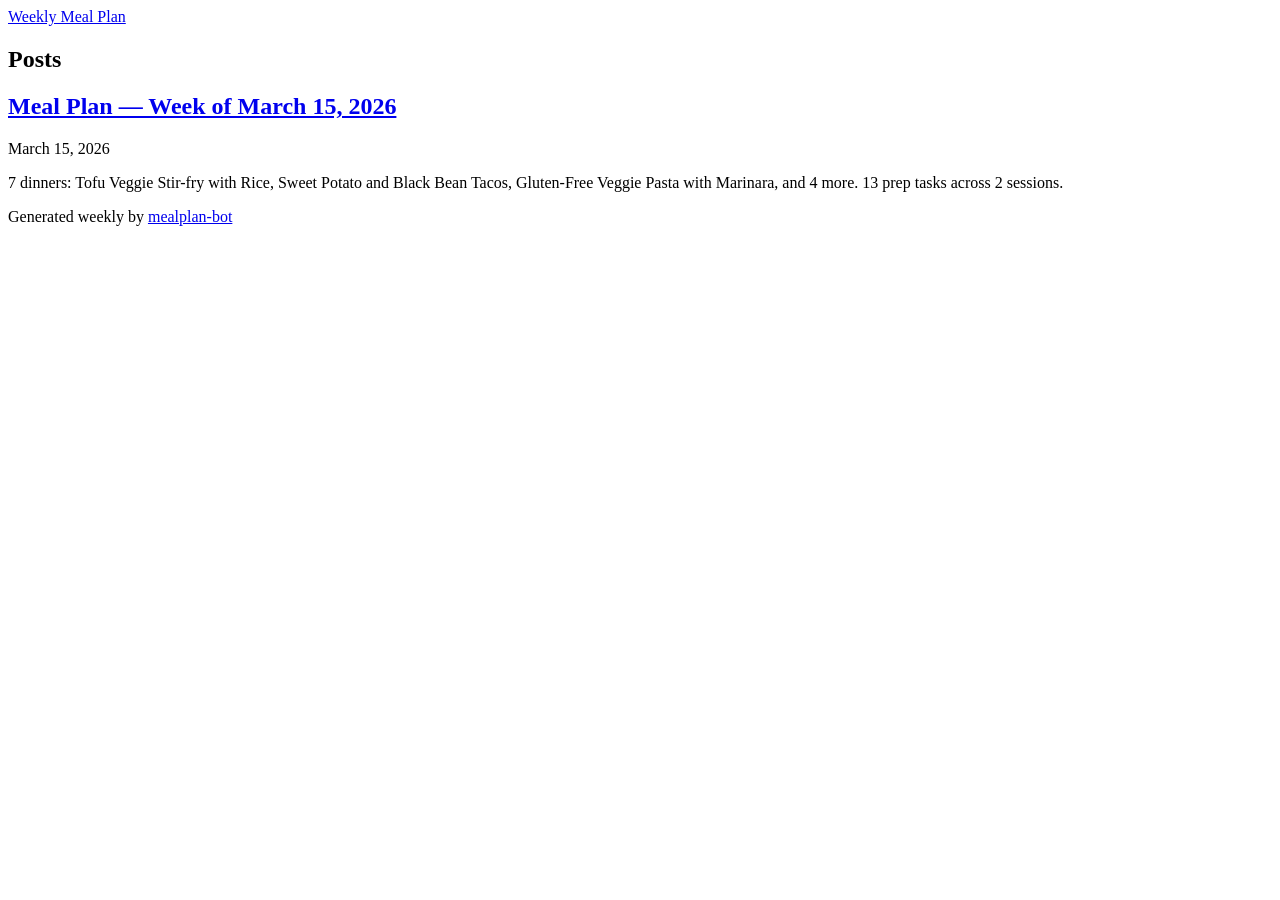
==== posts/index.html @ 737d7261 "deploy: a97355fe2171af9403384647c76c1e838b05e18f" ====
<!doctype html><html lang=en><head><meta charset=UTF-8><meta name=viewport content="width=device-width,initial-scale=1"><title>Posts — Weekly Meal Plan</title><meta name=description content="Weekly Meal Plan"><link rel=stylesheet href=/mealbot/style.css></head><body><header><nav><a href=/ class=site-title>Weekly Meal Plan</a></nav></header><main><section class=post-list><h1>Posts</h1><article class=post-summary><h2><a href=/mealbot/posts/2026-03-15/>Meal Plan — Week of March 15, 2026</a></h2><time datetime=2026-03-15>March 15, 2026</time><p>7 dinners: Tofu Veggie Stir-fry with Rice, Sweet Potato and Black Bean Tacos, Gluten-Free Veggie Pasta with Marinara, and 4 more. 13 prep tasks across 2 sessions.</p></article></section></main><footer><p>Generated weekly by <a href=https://github.com/mcfredrick/mealbot>mealplan-bot</a></p></footer></body></html>
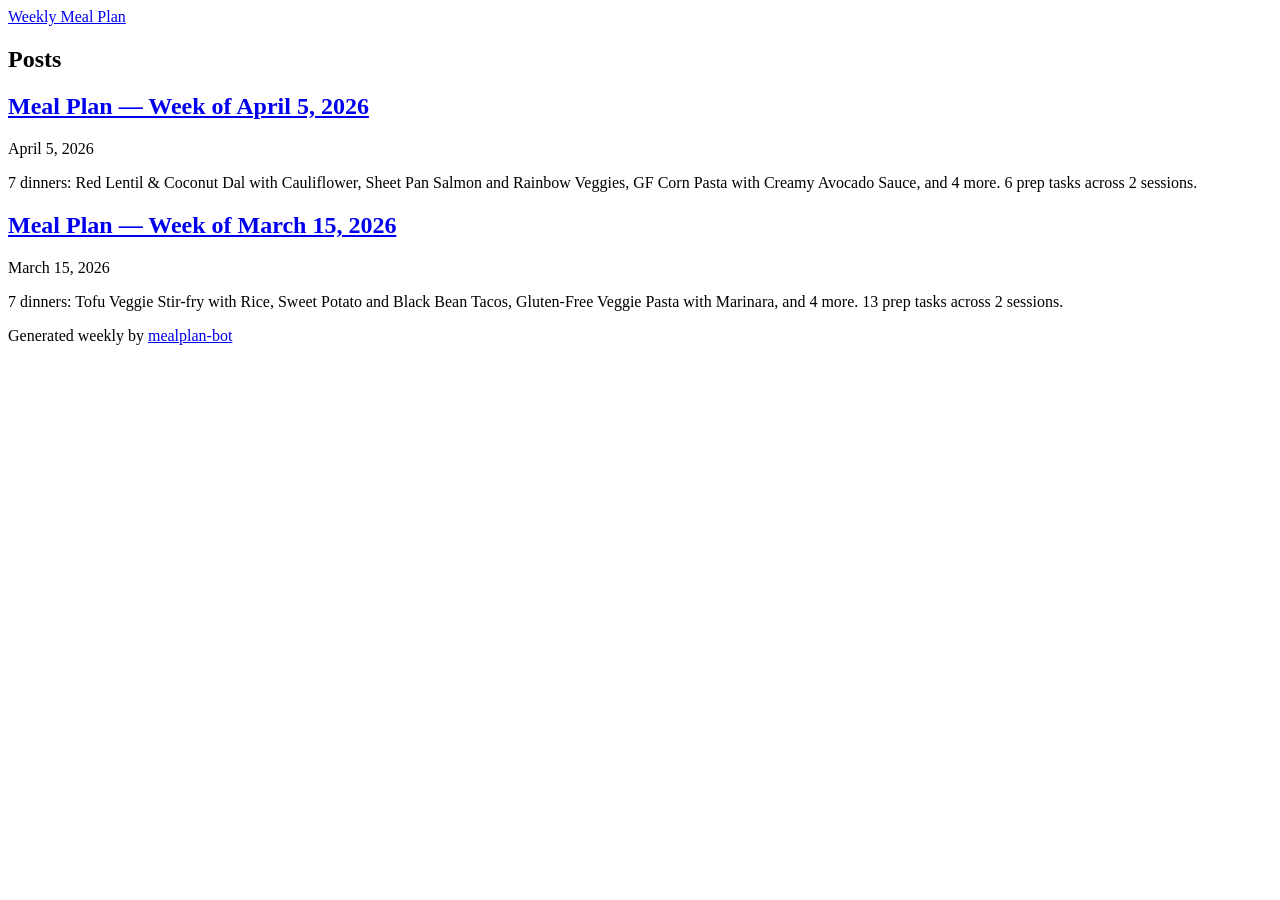
==== commit d6f7dd3d: "deploy: 7e0bb340d45b6feb3b1ce0c339954dbe51393f27" ====
--- a/posts/index.html
+++ b/posts/index.html
@@ -1 +1 @@
-<!doctype html><html lang=en><head><meta charset=UTF-8><meta name=viewport content="width=device-width,initial-scale=1"><title>Posts — Weekly Meal Plan</title><meta name=description content="Weekly Meal Plan"><link rel=stylesheet href=/mealbot/style.css></head><body><header><nav><a href=/ class=site-title>Weekly Meal Plan</a></nav></header><main><section class=post-list><h1>Posts</h1><article class=post-summary><h2><a href=/mealbot/posts/2026-03-15/>Meal Plan — Week of March 15, 2026</a></h2><time datetime=2026-03-15>March 15, 2026</time><p>7 dinners: Tofu Veggie Stir-fry with Rice, Sweet Potato and Black Bean Tacos, Gluten-Free Veggie Pasta with Marinara, and 4 more. 13 prep tasks across 2 sessions.</p></article></section></main><footer><p>Generated weekly by <a href=https://github.com/mcfredrick/mealbot>mealplan-bot</a></p></footer></body></html>+<!doctype html><html lang=en><head><meta charset=UTF-8><meta name=viewport content="width=device-width,initial-scale=1"><title>Posts — Weekly Meal Plan</title><meta name=description content="Weekly Meal Plan"><link rel=stylesheet href=/mealbot/style.css></head><body><header><nav><a href=/ class=site-title>Weekly Meal Plan</a></nav></header><main><section class=post-list><h1>Posts</h1><article class=post-summary><h2><a href=/mealbot/posts/2026-04-05/>Meal Plan — Week of April 5, 2026</a></h2><time datetime=2026-04-05>April 5, 2026</time><p>7 dinners: Red Lentil & Coconut Dal with Cauliflower, Sheet Pan Salmon and Rainbow Veggies, GF Corn Pasta with Creamy Avocado Sauce, and 4 more. 6 prep tasks across 2 sessions.</p></article><article class=post-summary><h2><a href=/mealbot/posts/2026-03-15/>Meal Plan — Week of March 15, 2026</a></h2><time datetime=2026-03-15>March 15, 2026</time><p>7 dinners: Tofu Veggie Stir-fry with Rice, Sweet Potato and Black Bean Tacos, Gluten-Free Veggie Pasta with Marinara, and 4 more. 13 prep tasks across 2 sessions.</p></article></section></main><footer><p>Generated weekly by <a href=https://github.com/mcfredrick/mealbot>mealplan-bot</a></p></footer></body></html>
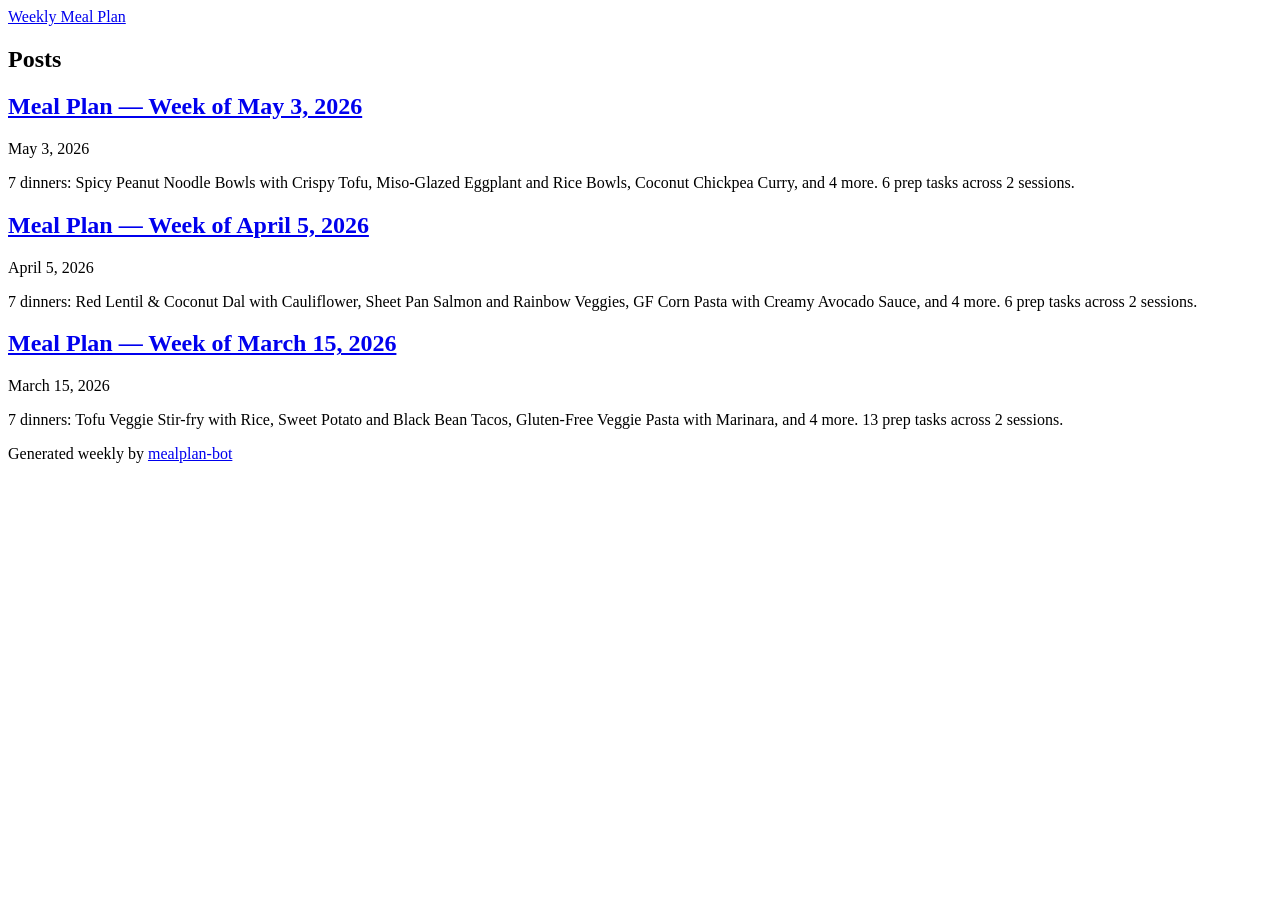
==== commit 75780511: "deploy: 96454484afc8aa3239d87f964de9f5378aced675" ====
--- a/posts/index.html
+++ b/posts/index.html
@@ -1 +1 @@
-<!doctype html><html lang=en><head><meta charset=UTF-8><meta name=viewport content="width=device-width,initial-scale=1"><title>Posts — Weekly Meal Plan</title><meta name=description content="Weekly Meal Plan"><link rel=stylesheet href=/mealbot/style.css></head><body><header><nav><a href=/ class=site-title>Weekly Meal Plan</a></nav></header><main><section class=post-list><h1>Posts</h1><article class=post-summary><h2><a href=/mealbot/posts/2026-04-05/>Meal Plan — Week of April 5, 2026</a></h2><time datetime=2026-04-05>April 5, 2026</time><p>7 dinners: Red Lentil & Coconut Dal with Cauliflower, Sheet Pan Salmon and Rainbow Veggies, GF Corn Pasta with Creamy Avocado Sauce, and 4 more. 6 prep tasks across 2 sessions.</p></article><article class=post-summary><h2><a href=/mealbot/posts/2026-03-15/>Meal Plan — Week of March 15, 2026</a></h2><time datetime=2026-03-15>March 15, 2026</time><p>7 dinners: Tofu Veggie Stir-fry with Rice, Sweet Potato and Black Bean Tacos, Gluten-Free Veggie Pasta with Marinara, and 4 more. 13 prep tasks across 2 sessions.</p></article></section></main><footer><p>Generated weekly by <a href=https://github.com/mcfredrick/mealbot>mealplan-bot</a></p></footer></body></html>+<!doctype html><html lang=en><head><meta charset=UTF-8><meta name=viewport content="width=device-width,initial-scale=1"><title>Posts — Weekly Meal Plan</title><meta name=description content="Weekly Meal Plan"><link rel=stylesheet href=/mealbot/style.css></head><body><header><nav><a href=/ class=site-title>Weekly Meal Plan</a></nav></header><main><section class=post-list><h1>Posts</h1><article class=post-summary><h2><a href=/mealbot/posts/2026-05-03/>Meal Plan — Week of May 3, 2026</a></h2><time datetime=2026-05-03>May 3, 2026</time><p>7 dinners: Spicy Peanut Noodle Bowls with Crispy Tofu, Miso-Glazed Eggplant and Rice Bowls, Coconut Chickpea Curry, and 4 more. 6 prep tasks across 2 sessions.</p></article><article class=post-summary><h2><a href=/mealbot/posts/2026-04-05/>Meal Plan — Week of April 5, 2026</a></h2><time datetime=2026-04-05>April 5, 2026</time><p>7 dinners: Red Lentil & Coconut Dal with Cauliflower, Sheet Pan Salmon and Rainbow Veggies, GF Corn Pasta with Creamy Avocado Sauce, and 4 more. 6 prep tasks across 2 sessions.</p></article><article class=post-summary><h2><a href=/mealbot/posts/2026-03-15/>Meal Plan — Week of March 15, 2026</a></h2><time datetime=2026-03-15>March 15, 2026</time><p>7 dinners: Tofu Veggie Stir-fry with Rice, Sweet Potato and Black Bean Tacos, Gluten-Free Veggie Pasta with Marinara, and 4 more. 13 prep tasks across 2 sessions.</p></article></section></main><footer><p>Generated weekly by <a href=https://github.com/mcfredrick/mealbot>mealplan-bot</a></p></footer></body></html>
